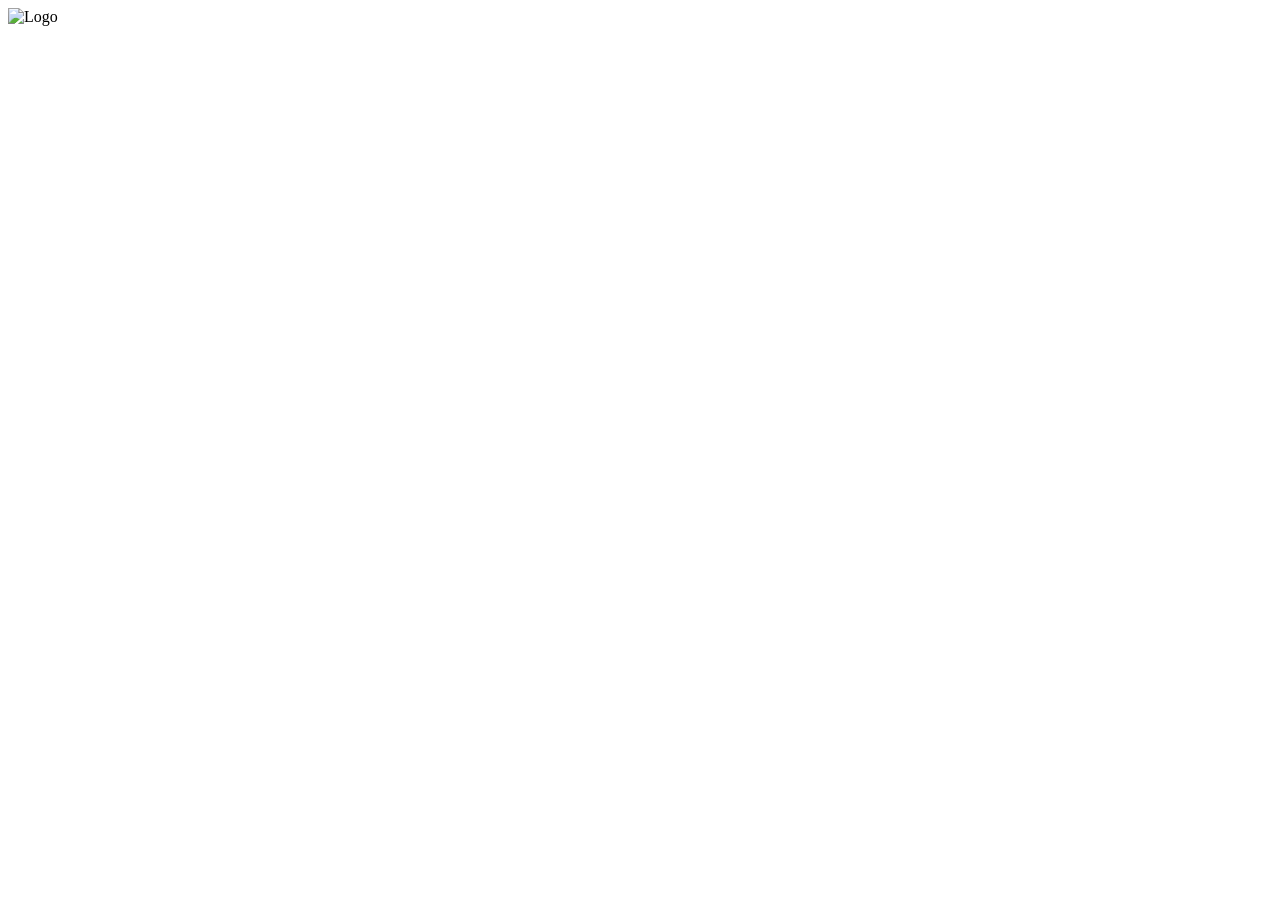
==== index.html @ 33444865 "Pievienoju index.html, store.html un style.css" ====
<!DOCTYPE html>
<html lang="en">
<head>
    <meta charset="UTF-8">
    <meta name="viewport" content="width=device-width, initial-scale=1.0">
    <title>Tavs Apģērbu skapis</title>
    <link rel="stylesheet" href="style.css">
</head>
<body>
    <header>
        <div>
            <img src="Apģērba veikala logo.png" alt="Logo" style="width:auto;">
        </div>
    </header>
</body>
</html>
---- style.css ----
div{
    
}
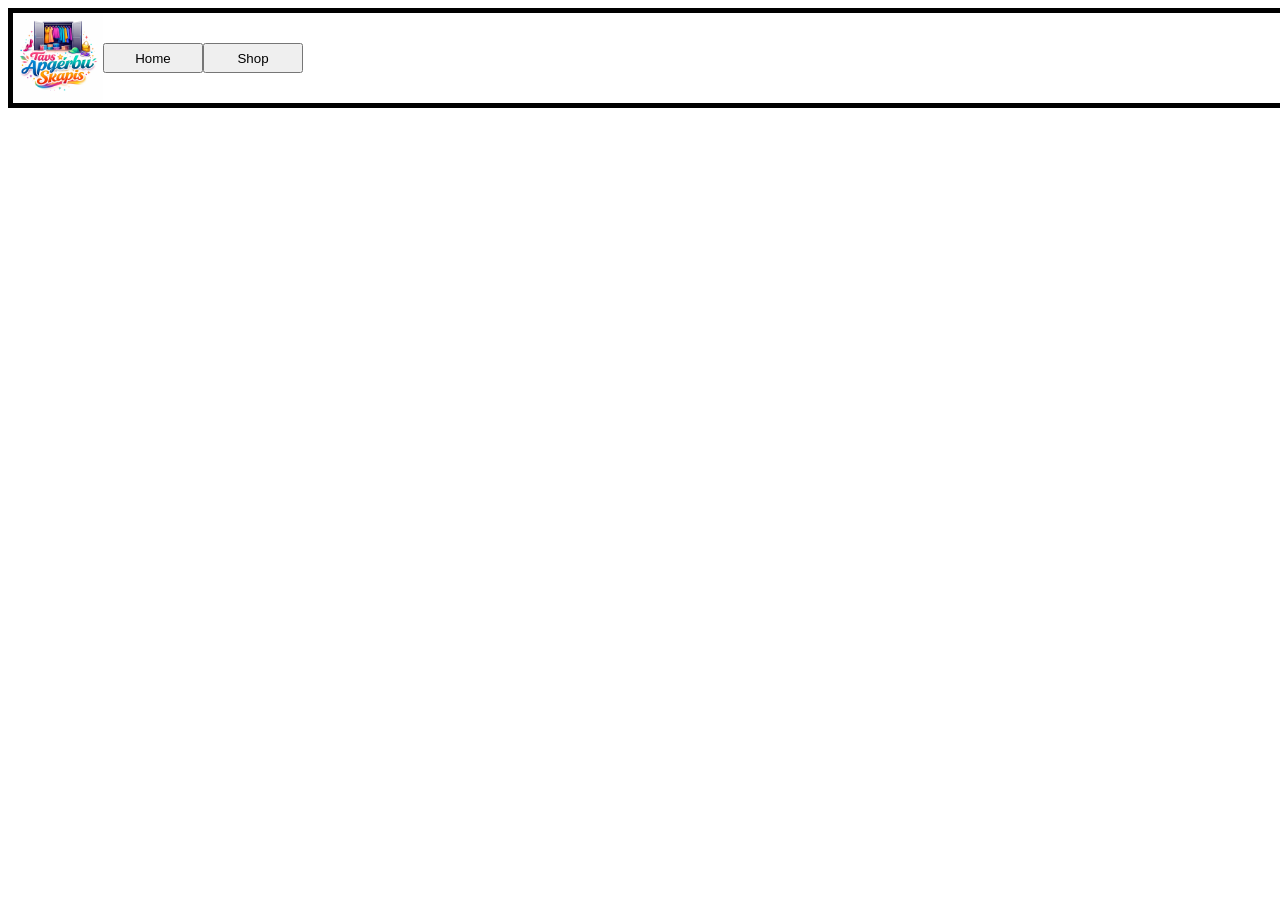
==== commit 56412c44: "saku rakstit kodu." ====
--- a/index.html
+++ b/index.html
@@ -8,8 +8,10 @@
 </head>
 <body>
     <header>
-        <div>
-            <img src="Apģērba veikala logo.png" alt="Logo" style="width:auto;">
+        <div class="header">
+            <img src="Apģērba veikala logo.png" alt="Logo" style="width:auto;" class="Logo_bilde">
+            <button>Home</button>
+            <button>Shop</button>
         </div>
     </header>
 </body>
--- a/style.css
+++ b/style.css
@@ -1,3 +1,19 @@
-div{
-    
+button{
+    width: 100px;
+    height:30px;
+}
+.Logo_bilde{
+    width: 300px;
+    height:90px;
+    position: relative;
+
+}
+.header{
+    display:flex;
+    align-items:center;
+    flex-direction: row;
+    width: 1500px;
+    border: solid black 5px;
+    justify-self: center;
+
 }
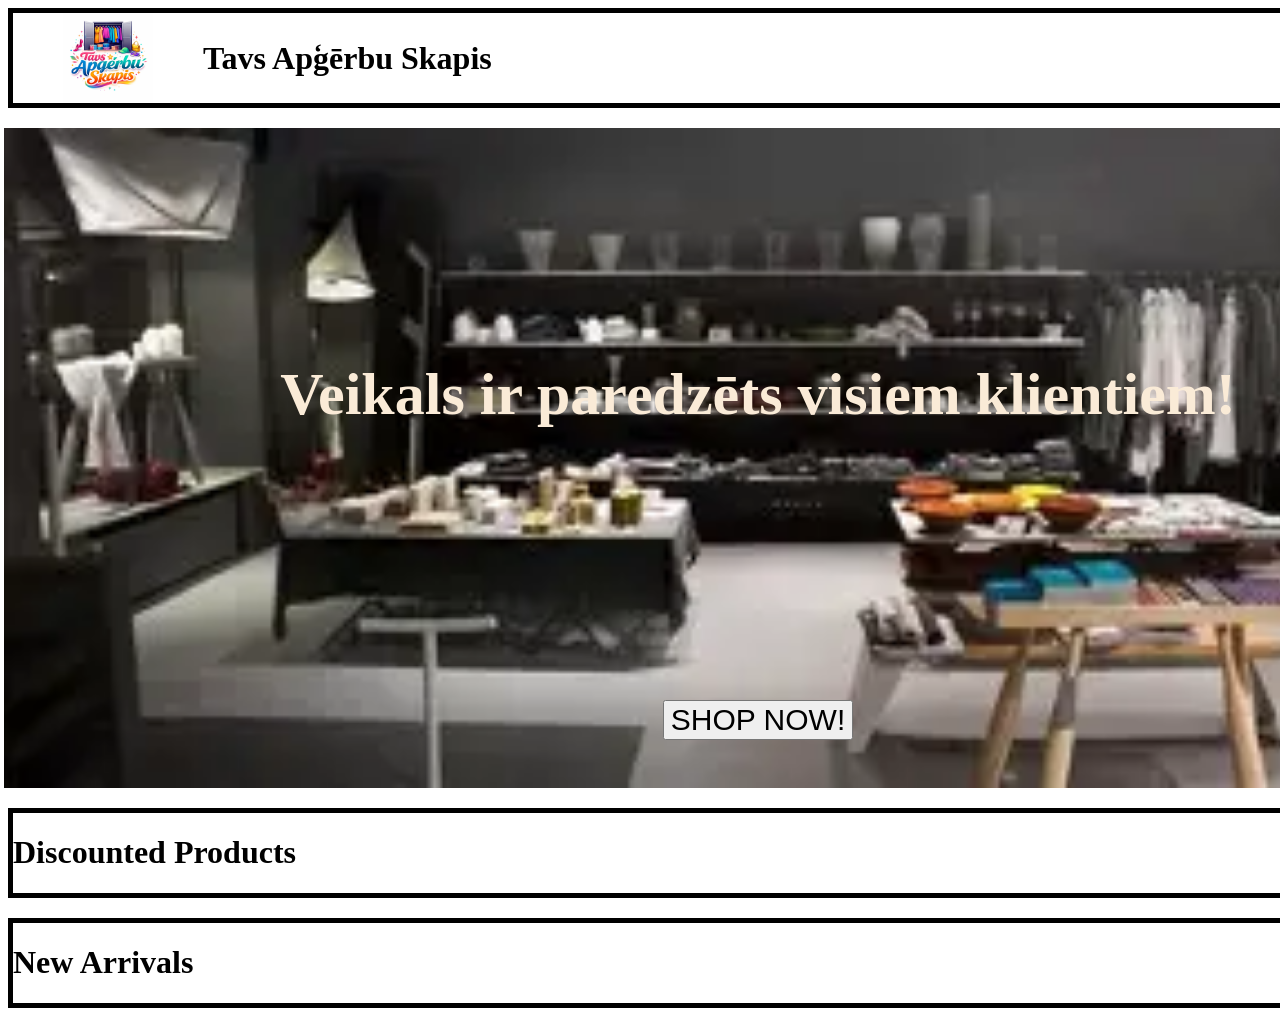
==== commit c0713cc7: "updatoju kaut ko." ====
--- a/index.html
+++ b/index.html
@@ -3,16 +3,30 @@
 <head>
     <meta charset="UTF-8">
     <meta name="viewport" content="width=device-width, initial-scale=1.0">
-    <title>Tavs Apģērbu skapis</title>
+    <title>Tavs Apģērbu Skapis</title>
     <link rel="stylesheet" href="style.css">
 </head>
 <body>
     <header>
         <div class="header">
             <img src="Apģērba veikala logo.png" alt="Logo" style="width:auto;" class="Logo_bilde">
-            <button>Home</button>
-            <button>Shop</button>
+            <h1 class="veikala_nosaukums">Tavs Apģērbu Skapis</h1>
+            <button class="button">Home</button>
+            <button class="button">Shop</button>
         </div>
     </header>
+    <nav>
+        <img src="liela_bilde_veikals.png" alt="Hero section heading" style="width:auto;" class="Hero_section_heading">
+        <h3 class="apraksts">Veikals ir paredzēts visiem klientiem!</h3>
+        <button class="button1">SHOP NOW!</button>
+    </nav>
+    <main>
+        <div class="main1">
+            <h1 class="Discounted Products">Discounted Products</h1>
+        </div>
+        <div class="main2">
+            <h1 class="New Arrivals">New Arrivals</h1>
+        </div>
+    </main>
 </body>
 </html>
--- a/style.css
+++ b/style.css
@@ -1,12 +1,19 @@
-button{
+.button{
     width: 100px;
     height:30px;
+    position: relative;
+    left: 900px;
 }
 .Logo_bilde{
     width: 300px;
     height:90px;
     position: relative;
+    left: 50px;
 
+}
+.veikala_nosaukums{
+    position: relative;
+    left: 100px
 }
 .header{
     display:flex;
@@ -16,4 +23,48 @@
     border: solid black 5px;
     justify-self: center;
 
+}
+.Hero_section_heading{
+    display: flex;
+    width: 1500px;
+    height: 660px;
+    position: relative;
+}
+nav{
+    display: flex;
+    justify-self: center;
+    width: 1500px;
+    justify-content: center;
+    margin-top: 20px;
+    
+}
+.apraksts{
+    position: absolute;
+    color: antiquewhite;
+    top: 300px;
+    font-size: 60px;
+}
+.button1{
+    position: absolute;
+    top: 700px;
+    font-size: 30px;
+
+}
+main{
+    margin-top: 20px;
+}
+.main1{
+    border: solid black 5px;
+    display: flex;
+    justify-self: center;
+    width: 1500px;
+    
+}
+.main2{
+    border: solid black 5px;
+    display: flex;
+    justify-self: center;
+    width: 1500px;
+    margin-top:20px;
+    
 }
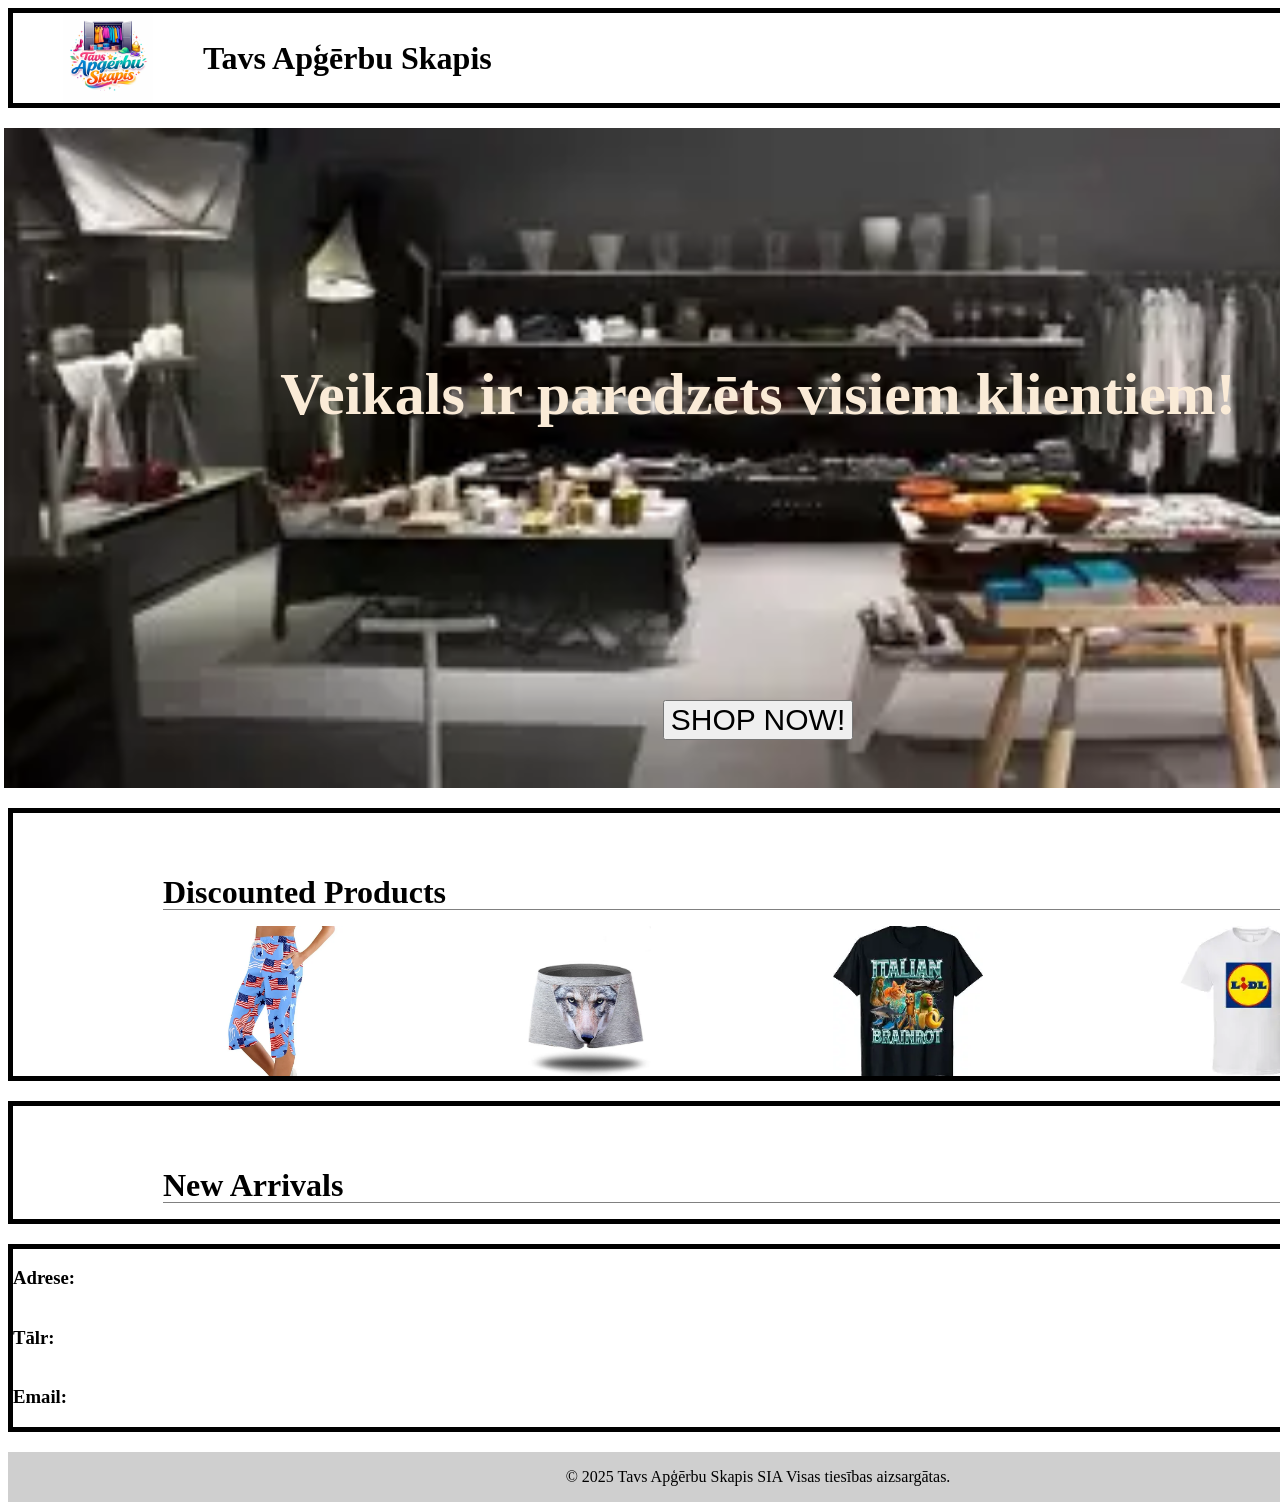
==== commit 6c72bd2d: "papildinju index lapu." ====
--- a/index.html
+++ b/index.html
@@ -22,11 +22,31 @@
     </nav>
     <main>
         <div class="main1">
-            <h1 class="Discounted Products">Discounted Products</h1>
+            <h1 class="Discounted_Products">Discounted Products</h1>
+            <p class="line1"> </p>
+            <div class="bildes_line1">
+                <img src="pirma_bilde.webp" alt="pirma bilde" style="width:auto;" class="pirma_bilde">
+                <img src="otra_bilde.jpg" alt="pirma bilde" style="width:auto;" class="pirma_bilde">
+                <img src="tresa_bilde.webp" alt="pirma bilde" style="width:auto;" class="pirma_bilde">
+                <img src="ceturta_bilde.webp" alt="pirma bilde" style="width:auto;" class="pirma_bilde">
+            </div>
         </div>
         <div class="main2">
-            <h1 class="New Arrivals">New Arrivals</h1>
+            <h1 class="New_Arrivals">New Arrivals</h1>
+            <p class="line2"> </p>
         </div>
     </main>
+    <section>
+        <div class="section">
+            <h3>Adrese:</h3>
+            <h3>Tālr:</h3>
+            <h3>Email:</h3>
+        </div>
+    </section>
+    <footer>
+        <div class="footer">
+            <p>© 2025 Tavs Apģērbu Skapis SIA Visas tiesības aizsargātas.</p>
+        </div>
+    </footer>
 </body>
 </html>
--- a/style.css
+++ b/style.css
@@ -58,6 +58,7 @@
     display: flex;
     justify-self: center;
     width: 1500px;
+    flex-direction: column;
     
 }
 .main2{
@@ -65,6 +66,56 @@
     display: flex;
     justify-self: center;
     width: 1500px;
-    margin-top:20px;
+    margin-top:20px; 
+    flex-direction: column;
+}
+.section{
+    border: solid black 5px;
+    display: flex;
+    justify-self: center;
+    width: 1500px;
+    margin-top:20px; 
+    flex-direction: column;
+}
+.footer{
+    display: flex;
+    justify-self: center;
+    width: 1500px;
+    margin-top:20px; 
+    background-color: rgb(207, 207, 207);
+    justify-content: center;
+}
+.Discounted_Products{
+    left: 150px;
+    top: 40px;
+    position:relative;
+}
+.New_Arrivals{
+    left: 150px;
+    top: 40px;
+    position:relative;
+}
+.line1{
+    display:flex;
+    height: 1px;
+    width: 80%;
+    background-color: grey;
+    align-self: center;
+}
+.line2{
+    display:flex;
+    height: 1px;
+    width: 80%;
+    background-color: grey;
+    align-self: center;
+}
+.pirma_bilde{
+    width: 100px;
+    height: 150px;
+}
+.bildes_line1{
+    display:flex;
+    justify-content: space-evenly;
     
-}+}
+
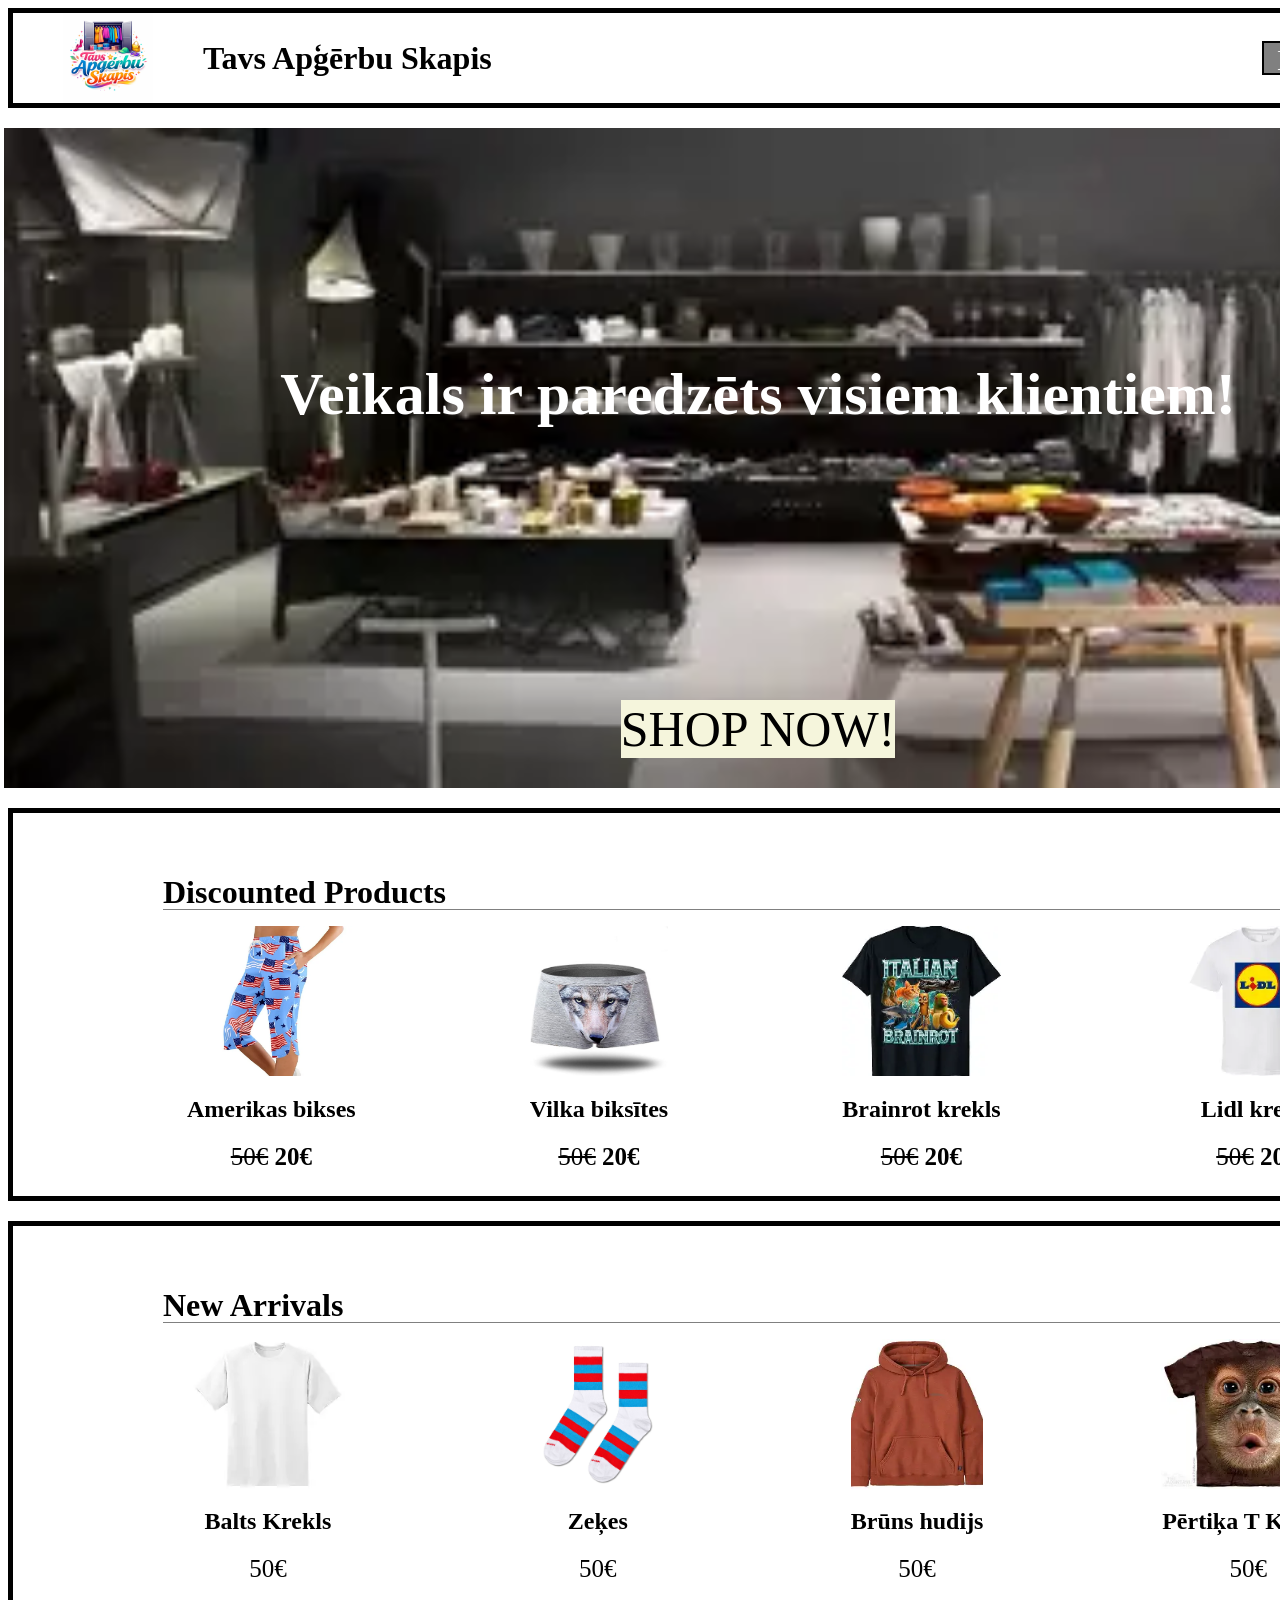
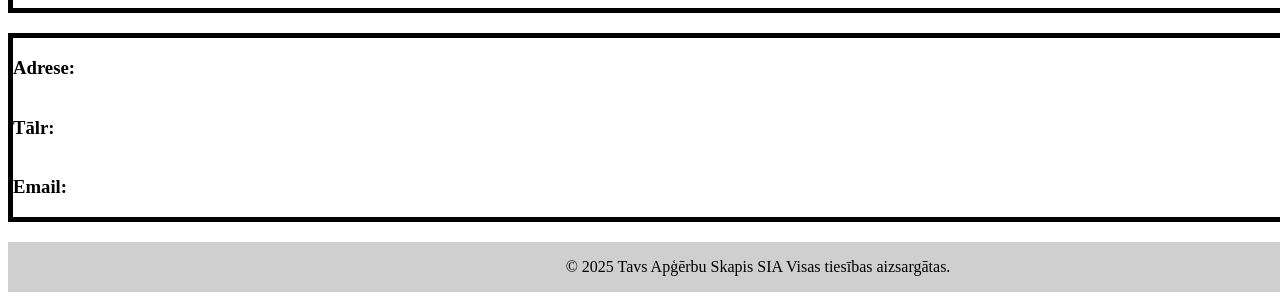
==== commit 6db5537a: "Uzlaboju kodu." ====
--- a/index.html
+++ b/index.html
@@ -11,29 +11,67 @@
         <div class="header">
             <img src="Apģērba veikala logo.png" alt="Logo" style="width:auto;" class="Logo_bilde">
             <h1 class="veikala_nosaukums">Tavs Apģērbu Skapis</h1>
-            <button class="button">Home</button>
-            <button class="button">Shop</button>
+            <a class="button" href="index.html">Home</a>
+            <a class="button" href="./store.html">Shop</a>
         </div>
     </header>
     <nav>
         <img src="liela_bilde_veikals.png" alt="Hero section heading" style="width:auto;" class="Hero_section_heading">
         <h3 class="apraksts">Veikals ir paredzēts visiem klientiem!</h3>
-        <button class="button1">SHOP NOW!</button>
+        <a class="button1" href="store.html">SHOP NOW!</a>
     </nav>
     <main>
         <div class="main1">
             <h1 class="Discounted_Products">Discounted Products</h1>
             <p class="line1"> </p>
-            <div class="bildes_line1">
-                <img src="pirma_bilde.webp" alt="pirma bilde" style="width:auto;" class="pirma_bilde">
-                <img src="otra_bilde.jpg" alt="pirma bilde" style="width:auto;" class="pirma_bilde">
-                <img src="tresa_bilde.webp" alt="pirma bilde" style="width:auto;" class="pirma_bilde">
-                <img src="ceturta_bilde.webp" alt="pirma bilde" style="width:auto;" class="pirma_bilde">
+            <div class="discount-items">
+                <div class="items">
+                    <img src="pirma_bilde.webp" alt="pirma bilde" style="width:auto;" class="pirma_bilde">
+                    <h2>Amerikas bikses</h2>
+                    <p><span class="old_price">50€</span> <strong>20€</strong></p>
+                </div>
+                <div class="items">
+                    <img src="otra_bilde.jpg" alt="pirma bilde" style="width:auto;" class="pirma_bilde">
+                    <h2>Vilka biksītes</h2>
+                    <p><span class="old_price">50€</span> <strong>20€</strong></p>
+                </div>
+                <div class="items">
+                    <img src="tresa_bilde.webp" alt="pirma bilde" style="width:auto;" class="pirma_bilde">
+                    <h2>Brainrot krekls</h2>
+                    <p><span class="old_price">50€</span> <strong>20€</strong></p>
+                </div>
+                <div class="items">
+                    <img src="ceturta_bilde.webp" alt="pirma bilde" style="width:auto;" class="pirma_bilde">
+                    <h2>Lidl krekls</h2>
+                    <p><span class="old_price">50€</span> <strong>20€</strong></p>
+                </div>
             </div>
         </div>
         <div class="main2">
             <h1 class="New_Arrivals">New Arrivals</h1>
             <p class="line2"> </p>
+             <div class="new-arrivals">
+                <div class="items">
+                    <img src="balts_krekls.webp" alt="pirma bilde" style="width:auto;" class="pirma_bilde">
+                    <h2>Balts Krekls</h2>
+                    <p>50€</p>
+                </div>
+                <div class="items">
+                    <img src="socks_bilde.jpg" alt="pirma bilde" style="width:auto;" class="pirma_bilde">
+                    <h2>Zeķes</h2>
+                    <p>50€</p>
+                </div>
+                <div class="items">
+                    <img src="hoody_bilde.webp" alt="pirma bilde" style="width:auto;" class="pirma_bilde">
+                    <h2>Brūns hudijs</h2>
+                    <p>50€</p>
+                </div>
+                <div class="items">
+                    <img src="monkeytshirt_bilde.webp" alt="pirma bilde" style="width:auto;" class="pirma_bilde">
+                    <h2>Pērtiķa T Krekls</h2>
+                    <p>50€</p>
+                </div>
+            </div>
         </div>
     </main>
     <section>
--- a/style.css
+++ b/style.css
@@ -1,8 +1,15 @@
 .button{
+    text-decoration: none;
     width: 100px;
     height:30px;
     position: relative;
-    left: 900px;
+    left: 850px;
+    font-size: 30px;
+    border: 2px solid black;
+    color:rgb(255, 255, 255);
+    background-color: grey;
+    text-align: center;
+    margin-left:20px ;
 }
 .Logo_bilde{
     width: 300px;
@@ -40,14 +47,17 @@
 }
 .apraksts{
     position: absolute;
-    color: antiquewhite;
+    color: rgb(255, 255, 255);
     top: 300px;
     font-size: 60px;
 }
 .button1{
+    text-decoration: none;
     position: absolute;
     top: 700px;
-    font-size: 30px;
+    font-size: 50px;
+    background-color: beige;
+    color: black;
 
 }
 main{
@@ -109,13 +119,35 @@
     background-color: grey;
     align-self: center;
 }
-.pirma_bilde{
-    width: 100px;
-    height: 150px;
-}
-.bildes_line1{
+
+.discount-items, .new-arrivals{
     display:flex;
     justify-content: space-evenly;
     
 }
+.items{
+    display: flex;
+    flex-direction: column;
+    text-align: center;
+    gap:-50px;
+    margin-top:0;
+}
+.pirma_bilde{
+    width: 100px;
+    height: 150px;
+    margin-bottom: 0;
+}
+.cena{
+    display: flex;
+    justify-content: space-evenly;
+    gap:80px
+}
 
+.old_price{
+    text-decoration: line-through;
+}
+.items > p{
+    font-size:25px;
+    margin-top:0;
+}
+
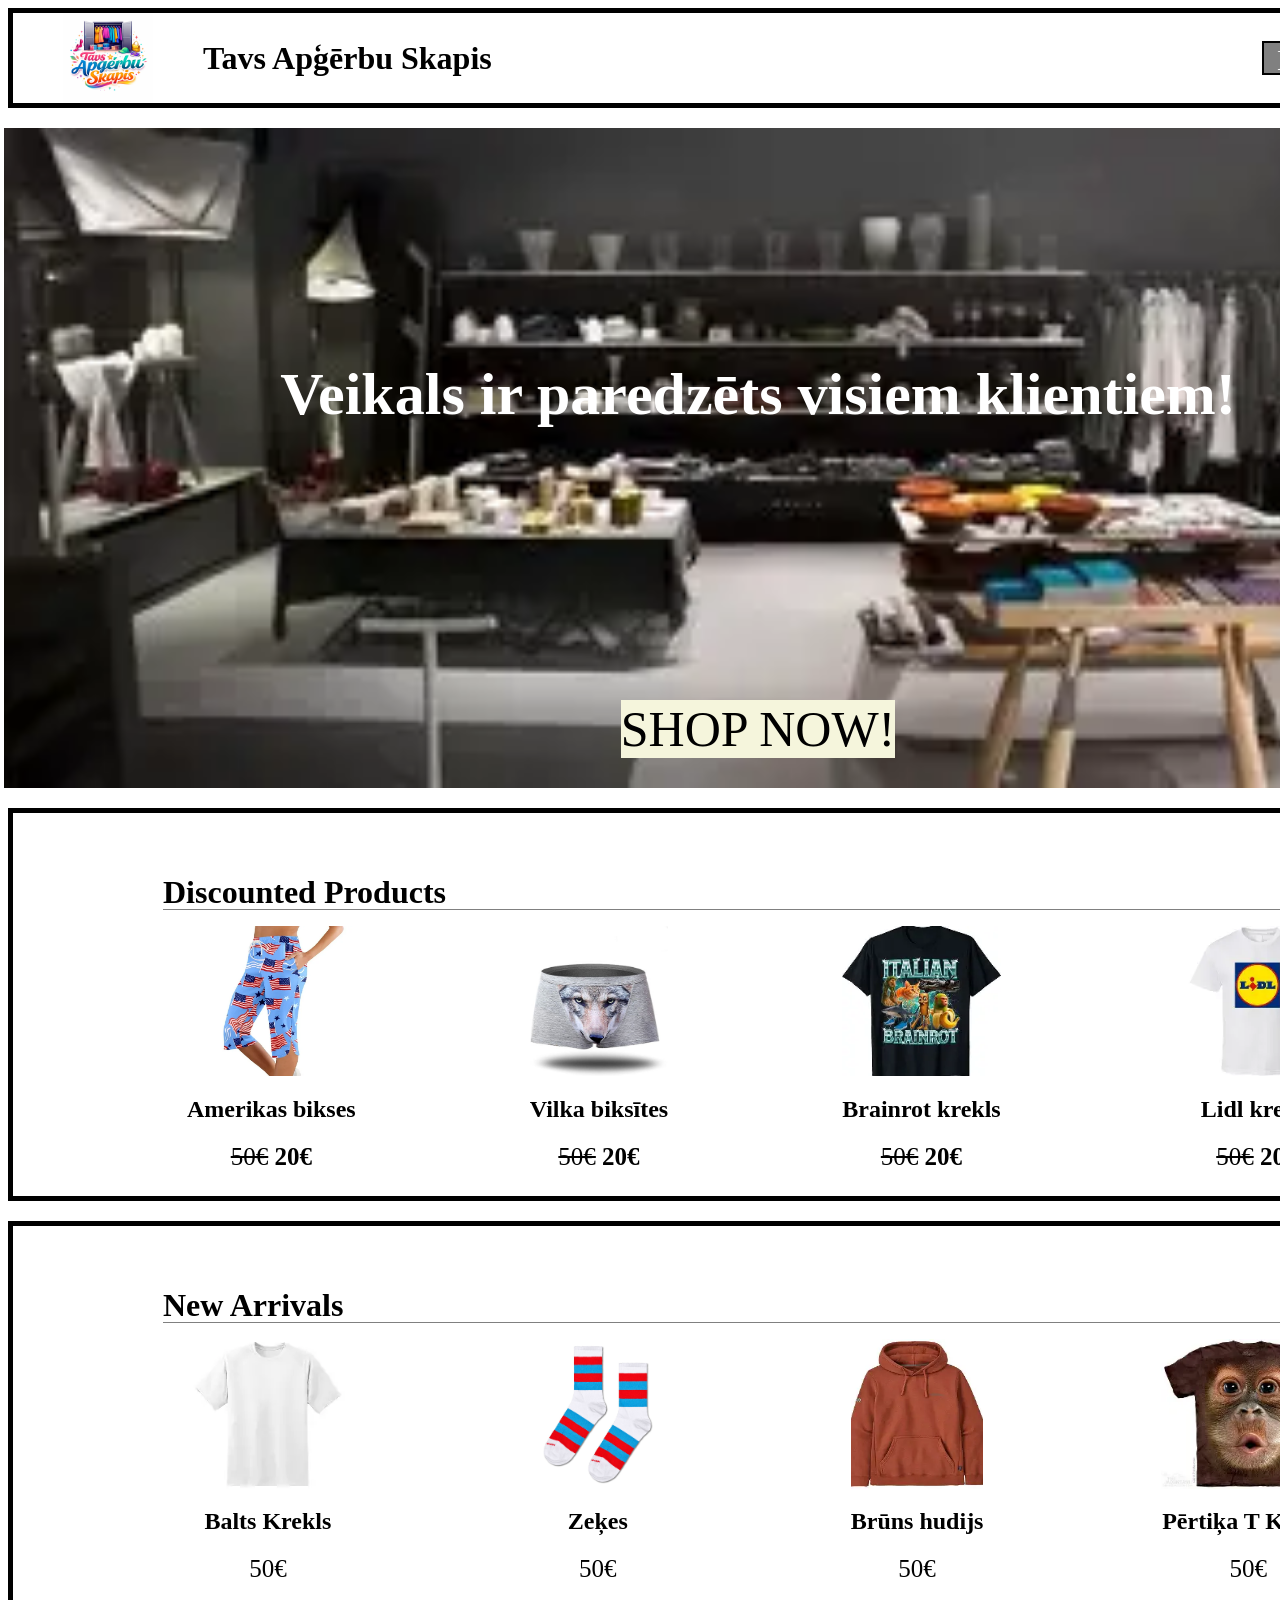
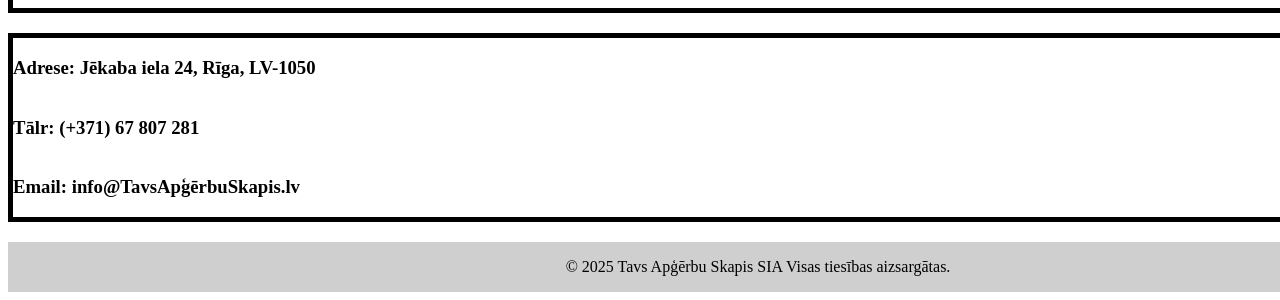
==== commit 84cb2118: "Uzlaboju Programmesanas PD mājās." ====
--- a/index.html
+++ b/index.html
@@ -76,9 +76,9 @@
     </main>
     <section>
         <div class="section">
-            <h3>Adrese:</h3>
-            <h3>Tālr:</h3>
-            <h3>Email:</h3>
+            <h3>Adrese: Jēkaba iela 24, Rīga, LV-1050</h3>
+            <h3>Tālr: (+371) 67 807 281</h3>
+            <h3>Email: info@TavsApģērbuSkapis.lv</h3>
         </div>
     </section>
     <footer>
--- a/style.css
+++ b/style.css
@@ -129,8 +129,6 @@
     display: flex;
     flex-direction: column;
     text-align: center;
-    gap:-50px;
-    margin-top:0;
 }
 .pirma_bilde{
     width: 100px;
@@ -150,4 +148,28 @@
     font-size:25px;
     margin-top:0;
 }
-
+.store-items{
+    display:flex;
+    justify-content: space-evenly;
+    width: 1500px;
+    height: 3000px;
+    border: solid black 5px;
+    justify-self: center;
+}
+.filter{
+    border: solid black 2px
+}
+.button:hover{
+    background-color: rgb(182, 163, 163);
+    width: 105px;
+    height:35px;
+    transition: 500ms;
+}
+.button1:hover{
+    background-color: rgb(211, 199, 199);
+    transition: 500ms;
+}
+.istacena{
+    position: relative;
+    top: -20px
+}
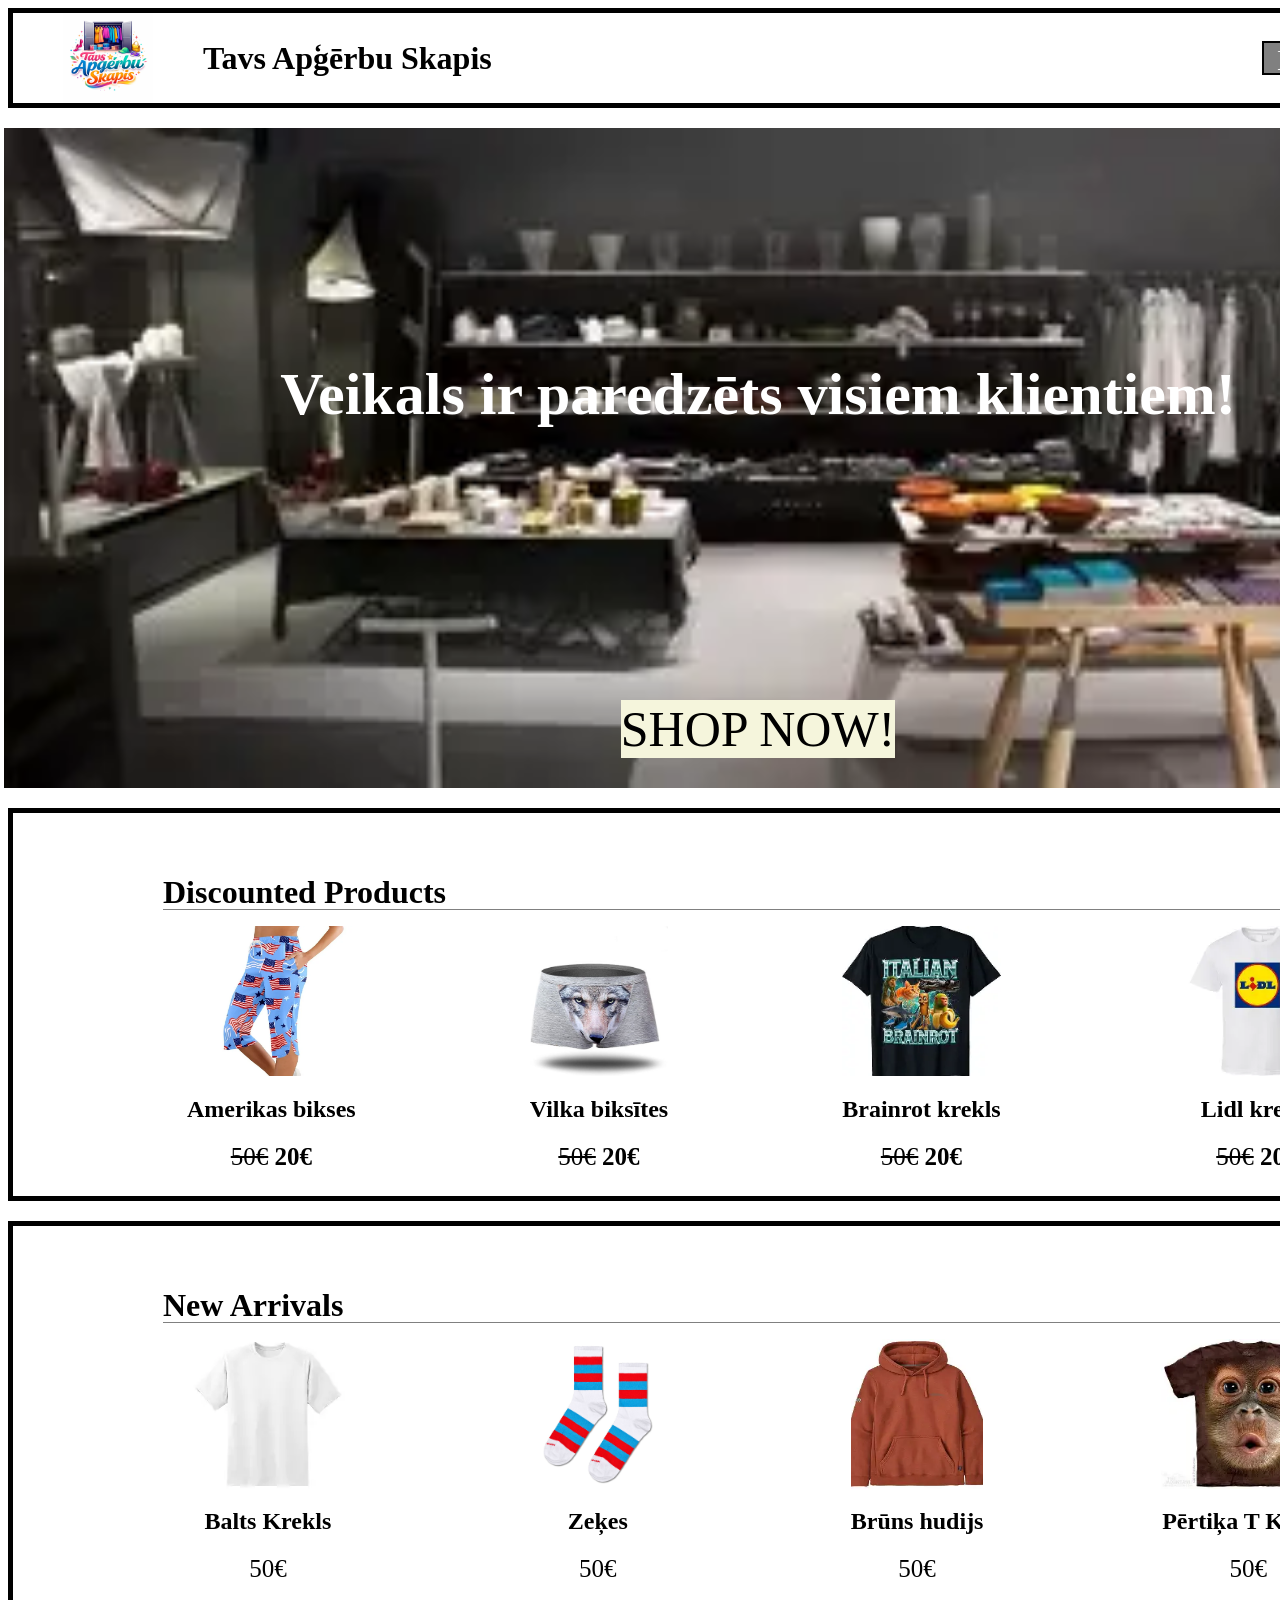
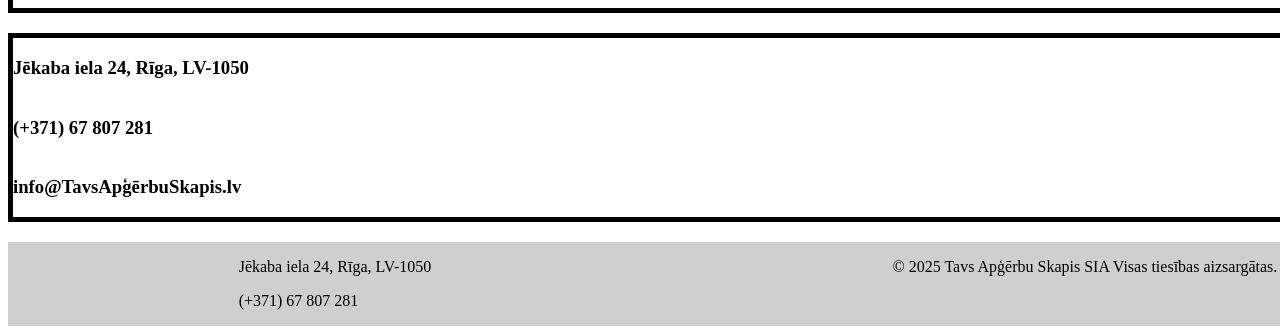
==== commit d90eb611: "Uzlaboju kodu skolā" ====
--- a/index.html
+++ b/index.html
@@ -76,13 +76,17 @@
     </main>
     <section>
         <div class="section">
-            <h3>Adrese: Jēkaba iela 24, Rīga, LV-1050</h3>
-            <h3>Tālr: (+371) 67 807 281</h3>
-            <h3>Email: info@TavsApģērbuSkapis.lv</h3>
+            <h3>Jēkaba iela 24, Rīga, LV-1050</h3>
+            <h3>(+371) 67 807 281</h3>
+            <h3>info@TavsApģērbuSkapis.lv</h3>
         </div>
     </section>
     <footer>
         <div class="footer">
+            <div>
+                <p>Jēkaba iela 24, Rīga, LV-1050</p>
+                <p>(+371) 67 807 281</p>
+            </div>
             <p>© 2025 Tavs Apģērbu Skapis SIA Visas tiesības aizsargātas.</p>
         </div>
     </footer>
--- a/style.css
+++ b/style.css
@@ -93,7 +93,7 @@
     width: 1500px;
     margin-top:20px; 
     background-color: rgb(207, 207, 207);
-    justify-content: center;
+    justify-content: space-around;
 }
 .Discounted_Products{
     left: 150px;
@@ -152,8 +152,16 @@
     display:flex;
     justify-content: space-evenly;
     width: 1500px;
-    height: 3000px;
     border: solid black 5px;
+    border-top: white;
+    justify-self: center;
+}
+.store-items2{
+    display:flex;
+    justify-content: space-evenly;
+    width: 1500px;
+    border: solid black 5px;
+    border-top: white;
     justify-self: center;
 }
 .filter{
@@ -172,4 +180,18 @@
 .istacena{
     position: relative;
     top: -20px
+}
+.searchbarandbuttons{
+    display:flex;
+    width: 1500px;
+    height: 200px;
+    border: solid black 5px;
+    justify-content: space-around;
+    border-bottom: white;
+    margin-bottom: 0px;
+    
+}
+input{
+    height:30px;
+    width:250px;
 }
